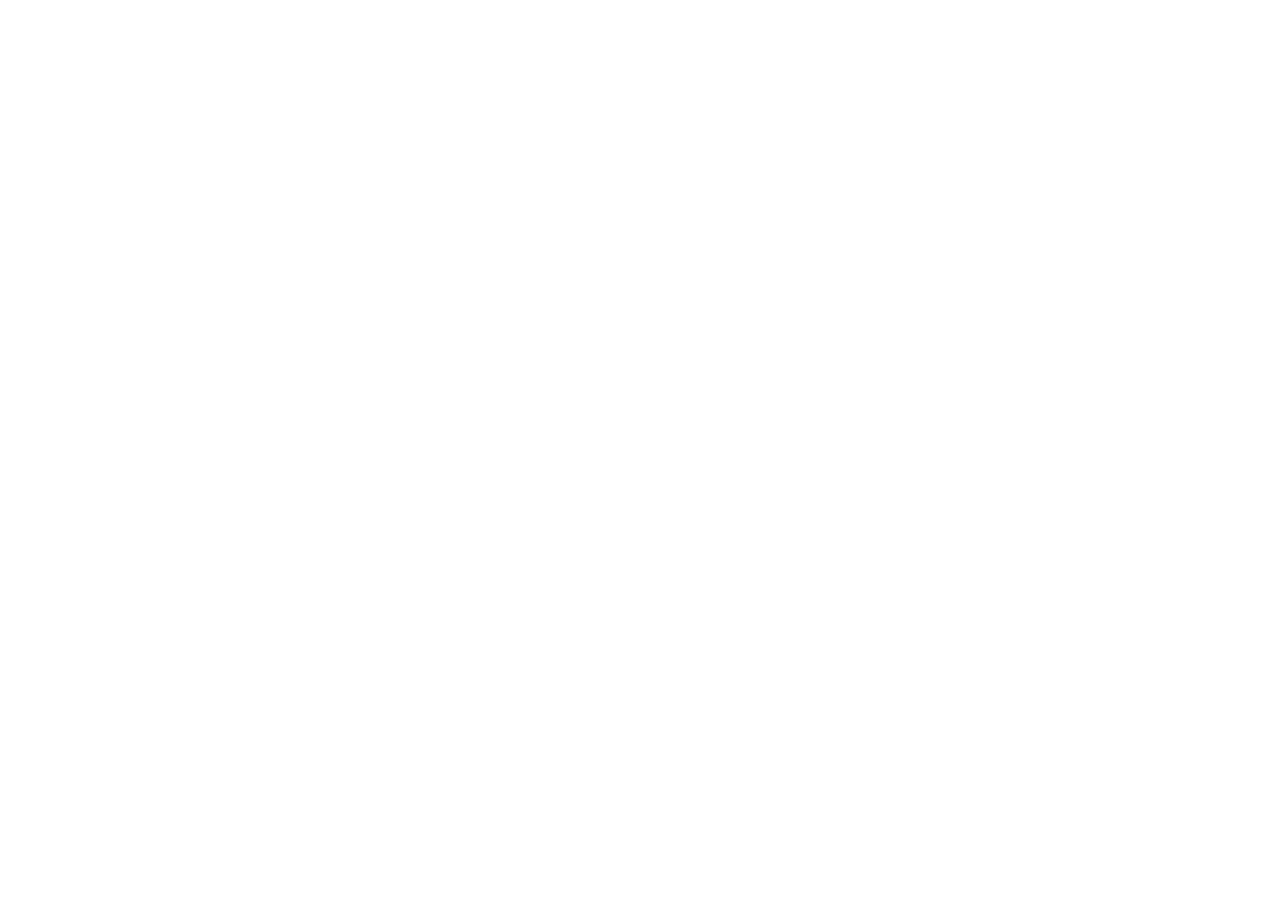
==== ejercicio2.html @ 18a2c66f "Estoy en clase" ====
<!DOCTYPE html>
<html lang="es">
<head>
    <meta charset="UTF-8">
    <meta name="viewport" content="width=device-width, initial-scale=1.0">
    <title>Document</title>
    <script src="js/ejercicio2.js"></script>
</head>
<body>
    
</body>
</html>
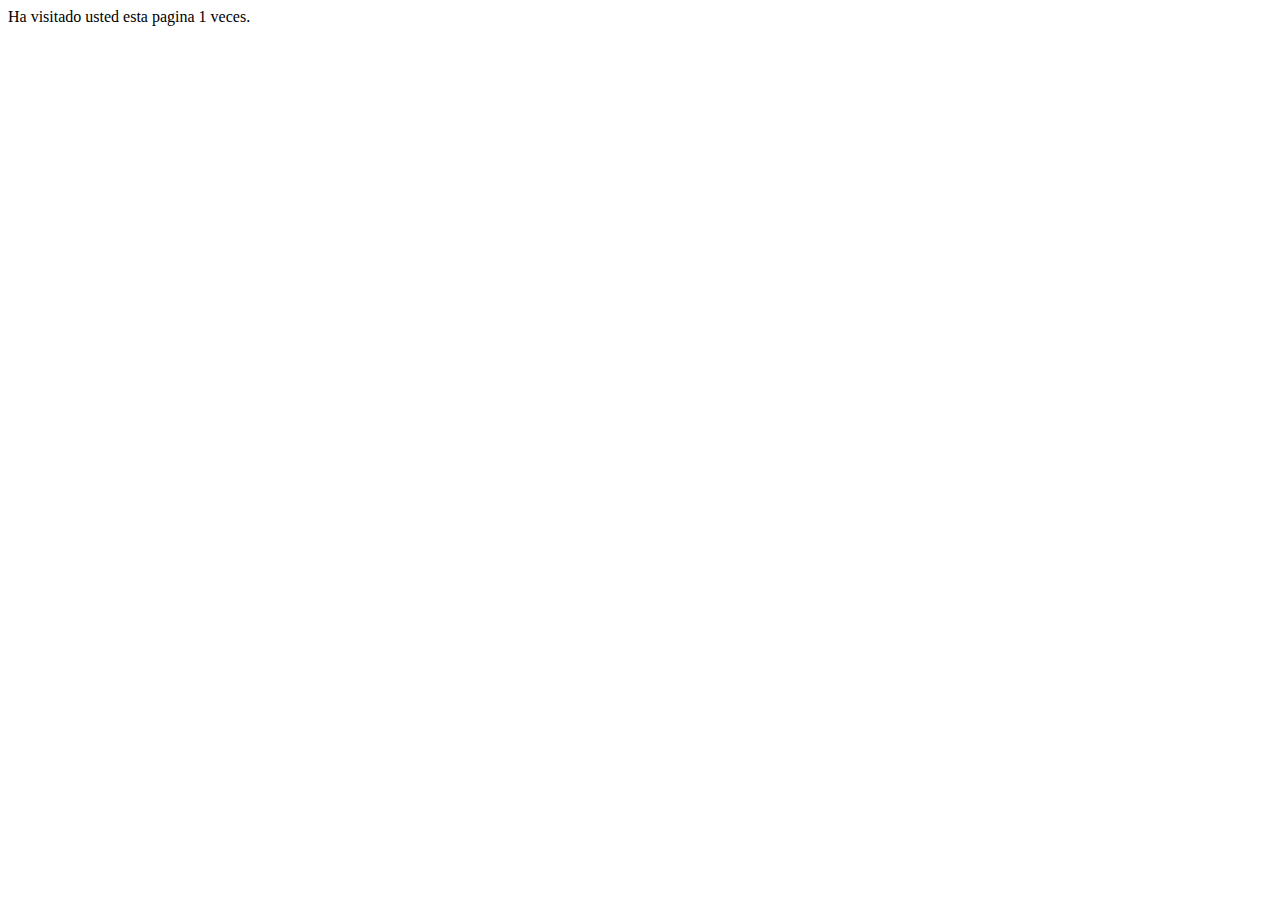
==== commit 04fdf9a0: "Update ejercicio2.html" ====
--- a/ejercicio2.html
+++ b/ejercicio2.html
@@ -1,12 +1,16 @@
 <!DOCTYPE html>
 <html lang="es">
+
 <head>
     <meta charset="UTF-8">
     <meta name="viewport" content="width=device-width, initial-scale=1.0">
+    <link rel="stylesheet" href="css/estilos.css">
+    <script src="js/ejercicio2.js"></script>
     <title>Document</title>
-    <script src="js/ejercicio2.js"></script>
 </head>
+
 <body>
-    
+
 </body>
-</html>+
+</html>
